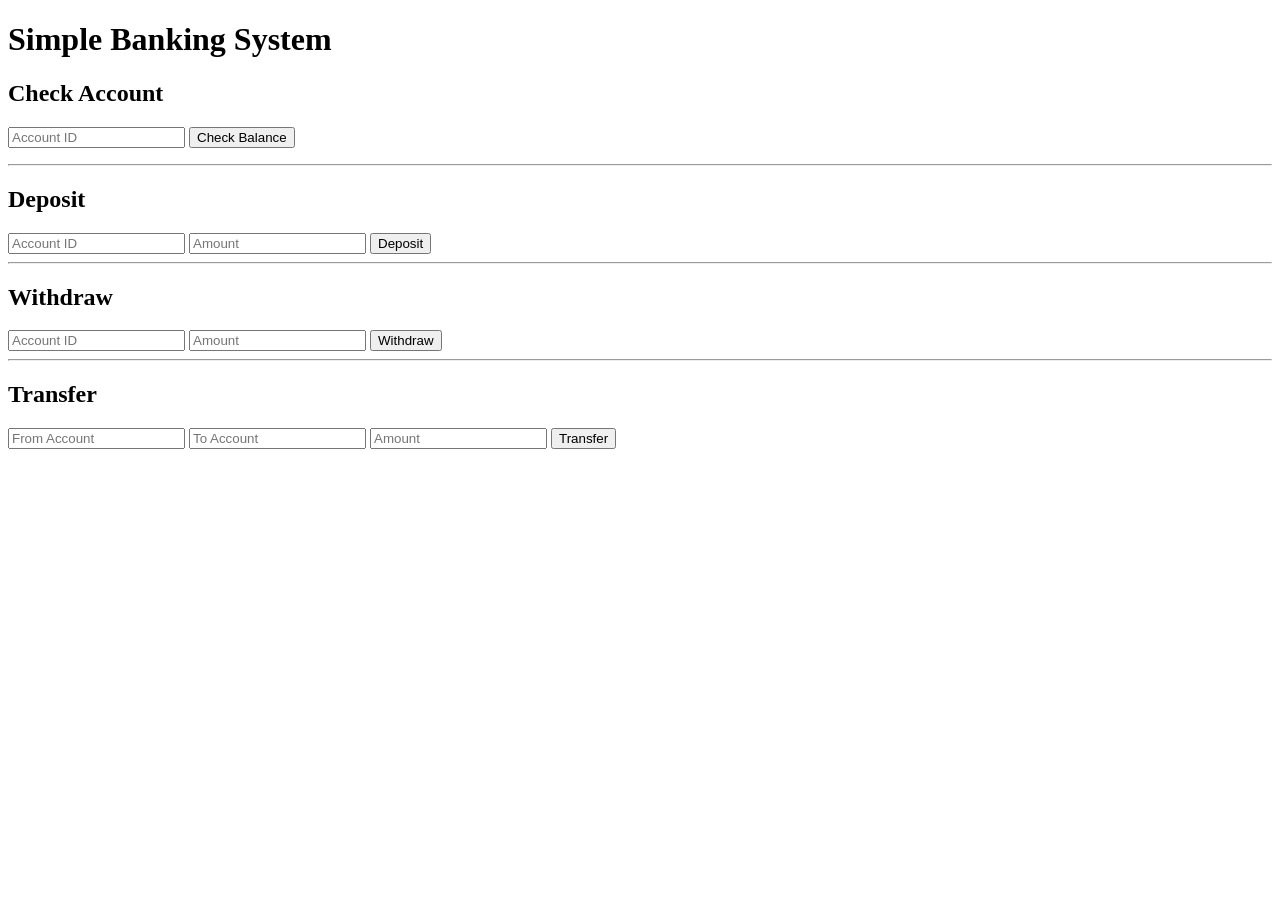
==== src/main/resources/static/index.html @ 768c0f83 "added the front-end code" ====
<!DOCTYPE html>
<html>
<head>
    <title>Banking System</title>
    <link rel="stylesheet" href="/css/style.css">
</head>

<body>

<h1>Simple Banking System</h1>

<h2>Check Account</h2>

<input type="number" id="accountId" placeholder="Account ID">
<button onclick="getAccount()">Check Balance</button>

<p id="balance"></p>

<hr>

<h2>Deposit</h2>

<input type="number" id="depositAccountId" placeholder="Account ID">
<input type="number" id="depositAmount" placeholder="Amount">
<button onclick="deposit()">Deposit</button>

<hr>

<h2>Withdraw</h2>

<input type="number" id="withdrawAccountId" placeholder="Account ID">
<input type="number" id="withdrawAmount" placeholder="Amount">
<button onclick="withdraw()">Withdraw</button>

<hr>

<h2>Transfer</h2>

<input type="number" id="fromAccount" placeholder="From Account">
<input type="number" id="toAccount" placeholder="To Account">
<input type="number" id="transferAmount" placeholder="Amount">
<button onclick="transfer()">Transfer</button>

<script src="/js/app.js"></script>

</body>
</html>
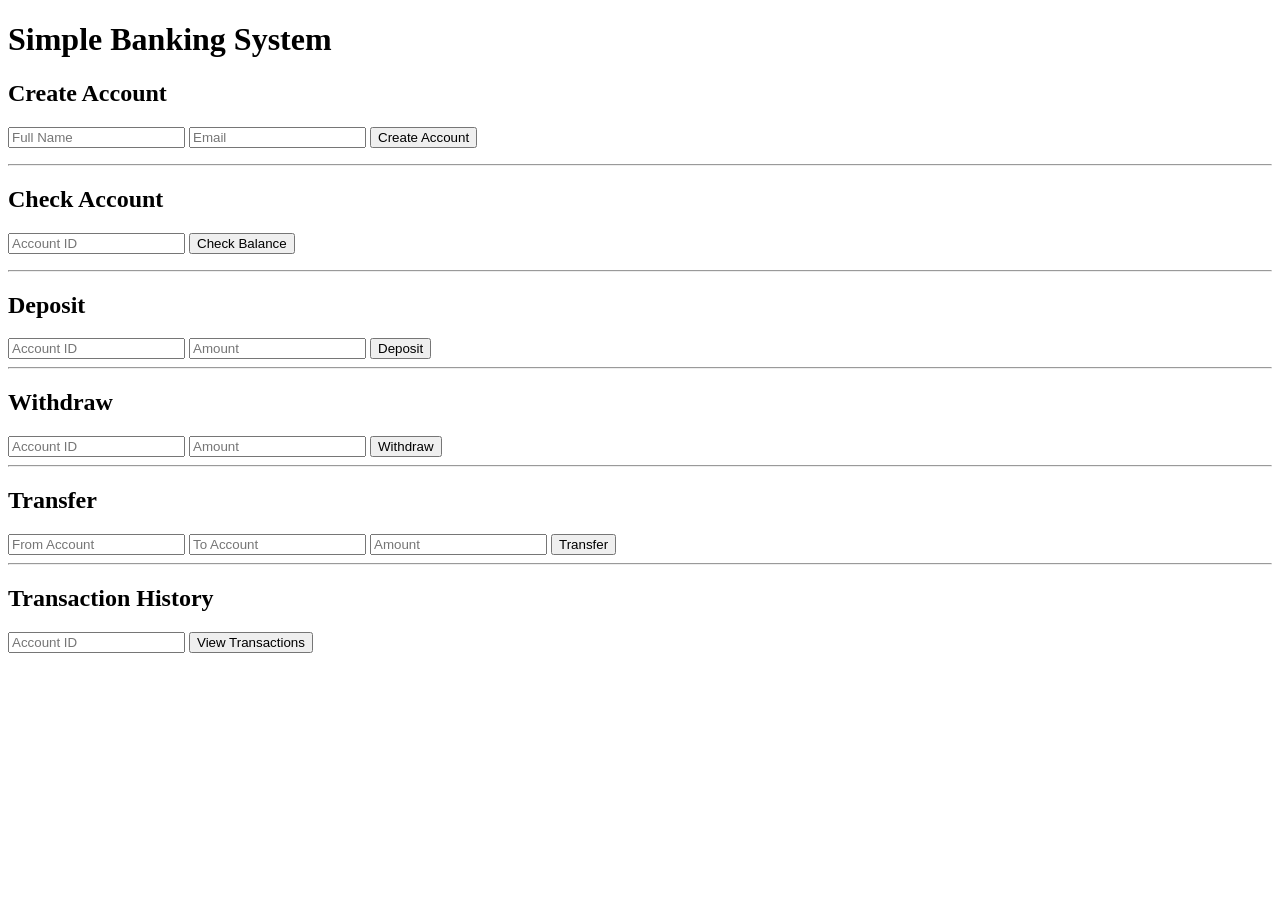
==== commit 783c4de7: "added the Create Account frount end" ====
--- a/src/main/resources/static/index.html
+++ b/src/main/resources/static/index.html
@@ -8,6 +8,17 @@
 <body>
 
 <h1>Simple Banking System</h1>
+
+<h2>Create Account</h2>
+
+<input type="text" id="fullName" placeholder="Full Name">
+<input type="email" id="email" placeholder="Email">
+
+<button onclick="createAccount()">Create Account</button>
+
+<p id="createResult"></p>
+
+<hr>
 
 <h2>Check Account</h2>
 
@@ -41,6 +52,16 @@
 <input type="number" id="transferAmount" placeholder="Amount">
 <button onclick="transfer()">Transfer</button>
 
+<hr>
+
+<h2>Transaction History</h2>
+
+<input type="number" id="transactionAccountId" placeholder="Account ID">
+
+<button onclick="getTransactions()">View Transactions</button>
+
+<ul id="transactions"></ul>
+
 <script src="/js/app.js"></script>
 
 </body>
